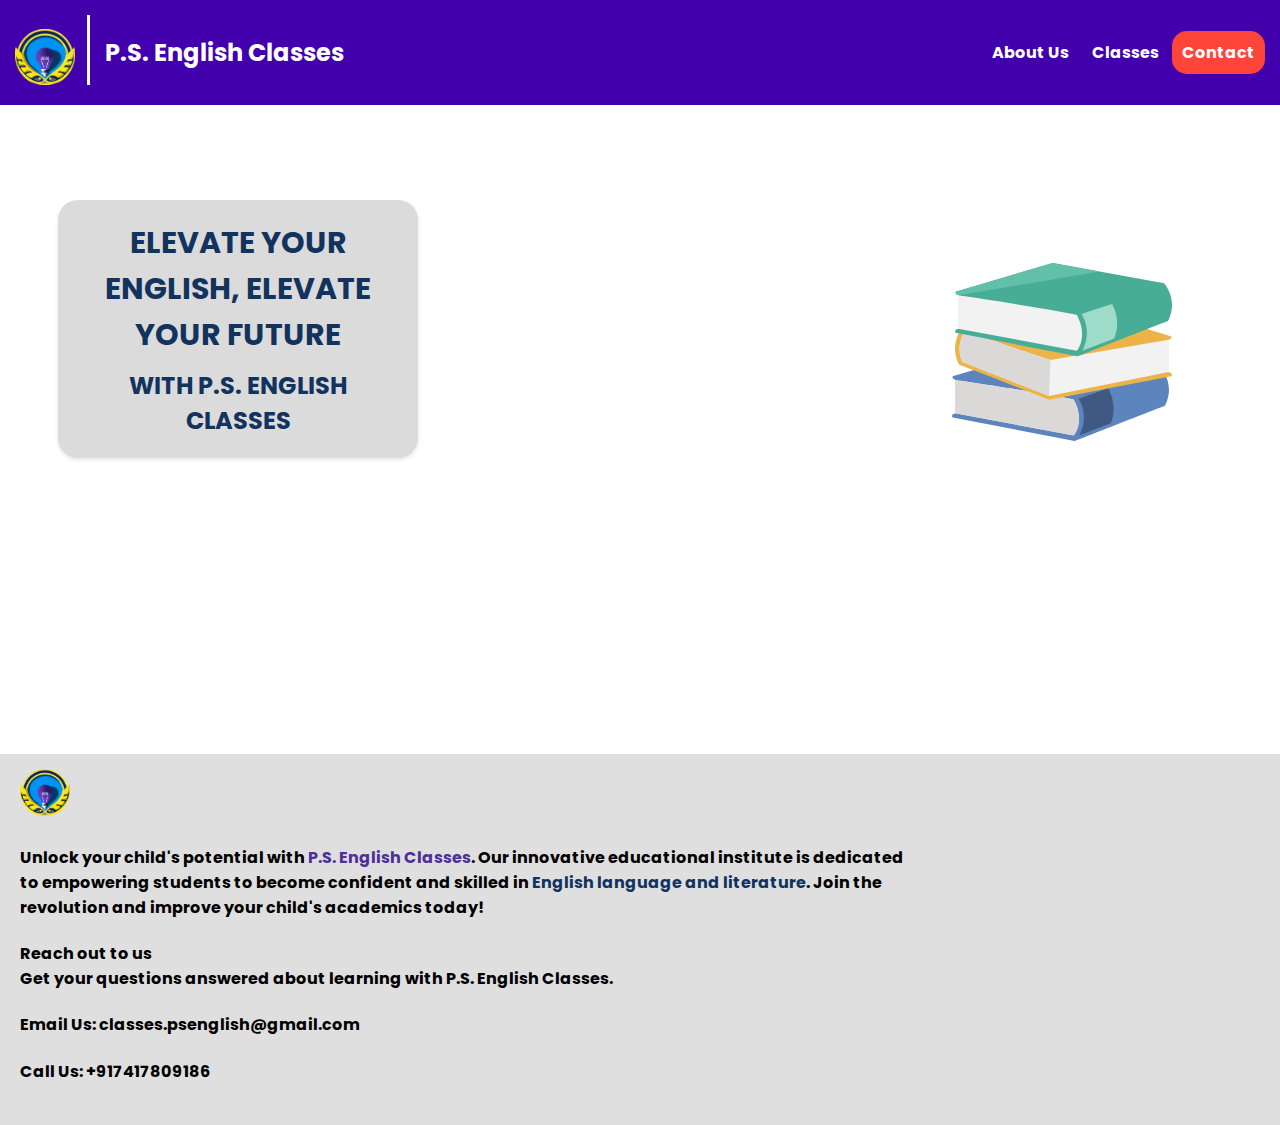
==== index.html @ e911e9af "Add files via upload" ====
<!DOCTYPE html>
<html>

<head>
  <meta charset="utf-8">
  <meta name="viewport" content="width=device-width, initial-scale=1.0">
  <title>P.S. English Classes</title>
  <link rel="icon" type="image/x-png" href="/Assets/New P.S. English Classes[Logo] Transparent.png">
  <link href="style.css" rel="stylesheet" type="text/css" />
</head>

<body>
  <div class="header">
    <div class="left-header">
      <img src="/Assets/New P.S. English Classes[Logo] Transparent.png" width="60px">
      <div class="vl"></div>
      <h2> P.S. English Classes</h2>
    </div>
    <nav>
      <a href="/about/">About Us</a>
      <a href="/classes/">Classes</a>
      <a class="maton" href="/contact/">Contact</a>
    </nav>
  </div>
  <div class="rounded-box">
    <strong>
      <h3>ELEVATE YOUR ENGLISH, ELEVATE YOUR FUTURE</h3>
    </strong>
    <h4>WITH P.S. ENGLISH CLASSES</h4>
  </div>
  <div class="book"> <img width="220px" src="/Assets/Books.svg"></div>

  <div class="footer">
    <div class="footer-right">
      <img width="50px" src="/Assets/New P.S. English Classes[Logo] Transparent.png">
      <br>
      <br>
      <h4>Unlock your child's potential with <span style="color: #4D3098;">P.S. English Classes</span>. Our innovative
        educational institute is dedicated to empowering students to become confident and skilled in <span
          style="color: #11335D;">English language and literature</span>. Join the revolution and improve your child's
        academics today!
      </h4>
      <h4>Reach out to us<br>

        Get your questions answered about learning with P.S. English Classes.</h4>
      <h4>Email Us: classes.psenglish@gmail.com</h4>
      <h4>Call Us: +917417809186</h4>
    </div>
    <div class="vls"></div>
  </div>
</body>

</html>
---- style.css ----
@import url('https://fonts.googleapis.com/css2?family=Poppins:wght@200;400&display=swap');

html {
  height: 100%;
  width: 100%;
  font-family: 'Poppins', sans-serif;
}

.header {
  background: #4200AD;
  color: white;
  position: fixed;
  top: 0px;
  left: 0px;
  width: 100%;
  padding: 15px 15px;
  z-index: 9999999;
  display: flex;
  justify-content: space-between;
  align-items: flex-end;
  vertical-align: middle;
  font-weight: bold;
}

.left-header {
  z-index: 9999999;
  display: flex;
  align-items: flex-end;
  vertical-align: middle;
}

img {
  float: left;
  position: relative;
  top: -5px;
}

h2 {
  font-weight: bold;
  position: relative;
  /* top: 10px; */
  left: 30px;
}

.vl {
  z-index: 99999999;
  border-left: 3px solid white;
  height: 70px;
  position: absolute;
  left: 90px;
  top: 15px;
  margin-left: -3px;
}

nav {
  width: auto;
  float: right;
  margin-bottom: 25px;
  margin-right: 30px;
}

nav a {
  color: white;
  text-decoration: none;
  padding: 10px;
}

.maton {
  background: #FF443A;
  padding: 10px 10px;
  border-radius: 15px;
}

.container {
  background: #DFDFDF;
  padding: 20px 15px;
  position: absolute;
  top: 600px;
  left: 35%;
  scale: 1;
}

.rounded-box {
  color: #11335D;
  border-radius: 20px;
  background-color: #dbdbdb;
  padding: 20px 30px;
  box-shadow: 0 2px 4px rgba(0, 0, 0, 0.1);
  margin: 50px;
  margin-top: 200px;
  width: 300px;
  text-align: center;
  scale: 1;
}

.rounded-box h3 {
  font-size: 30px;
  font-weight: bold;
  margin: 0 0 10px 0;
}

.rounded-box h4 {
  font-size: 24px;
  margin: 0;
}

.book {
  float: right;
  margin: 100px;
  position: relative;
  top: -340px;
  scale: 1;
}

.footer-right {
  background-color: #DFDFDF;
  padding: 20px;
  width: 70%;
}

.footer {
  background-color: #DFDFDF;
  width: 100%;
  position: absolute;
  bottom: -225px;
  left: 0px;
}


@media only screen and (max-width: 850px) {
  .book {
    float: right;
    margin: 50px;
    top: -290px;
  }

  .book img {
    width: 190px;
  }

  .rounded-box {
    scale: 0.8;
  }
}

@media only screen and (max-width: 810px) {
  .footer-right {
    width: calc(100% - 40px);
    margin: 20px;
    padding: 0px;
  }
}

@media only screen and (max-width: 750px) {
  .book {
    float: right;
    margin: 20px;
    margin-top: 50px;
    top: -260px;
  }

  .book img {
    width: 150px;
  }

  .rounded-box {
    margin: 20px;
    margin-top: 170px;
  }
}

@media only screen and (max-width: 650px) {
  .left-header h2 {
    font-size: 18px;
  }

  .vl {
    z-index: 99999999;
    border-left: 3px solid white;
    height: 60px;
    position: absolute;
    left: 90px;
    top: 10px;
    margin-left: -3px;
  }

  nav {
    width: auto;
    float: right;
    margin-bottom: 5px;
    margin-right: 30px;
    display: flex;
    justify-items: space-around;
  }

}

@media only screen and (max-width: 600px) {
  .book {
    scale: 0.5px;
    margin: 10px;
    margin-top: 70px;
  }

  .rounded-box {
    scale: 0.7;
    margin: 0px;
    margin-left: -40px;
    margin-top: 170px;
  }

  .footer {
    bottom: -125px;
  }

  .footer h4 {
    font-size: 10px;
  }

  nav {
    margin-bottom: 5px;
    margin-right: 15px;
    scale: 0.8;
  }
}

@media only screen and (max-width: 525px) {

  .vl {
    left: 60px;
    top: 15px;
    margin-left: -3px;
    height: 50px;
  }

  .left-header h2 {
    scale: 0.7;
    left: -25px;
  }

  .left-header img {
    scale: 0.7;
    left: -15px;
    top: 0px;
  }

  .left-header {
    display: flex;
    min-width: 250px;
  }

  nav {
    margin-bottom: 0px;
    scale: 0.6;
    max-height: 36x;
    margin-left: -20px;
  }

  nav a {
    white-space: nowrap;
  }

  .header {
    padding: 10px 10px;
  }

  .maton {
    background: #FF443A;
    padding: 10px 10px;
    border-radius: 12px;
    height: 30px;
  }
}

@media only screen and (max-width: 470px) {
  .book {
    scale: 0.05px;
    margin: 5px;
    margin-top: 110px;
  }

  .book img {
    width: 100px;
  }

  .rounded-box {
    scale: 0.5;
    margin: 10px;
    margin-left: -80px;
    margin-top: 150px;
  }

  nav {
    position: fixed;
    right: -60px;
    top: 17px;
  }
}

@media only screen and (max-width: 370px) {

  .vl {
    left: 52.5px;
    top: 20px;
    margin-left: -3px;
    height: 40px;
  }

  .left-header h2 {
    scale: 0.55;
    left: -50px;
    top: 2px;
  }

  .left-header img {
    scale: 0.6;
    left: -15px;
    top: 0px;
  }

  .left-header {
    display: flex;
    min-width: 250px;
  }

  nav {
    margin-bottom: 0px;
    scale: 0.6;
    max-height: 36x;
    margin-left: -20px;
  }

  nav a {
    white-space: nowrap;
  }
}
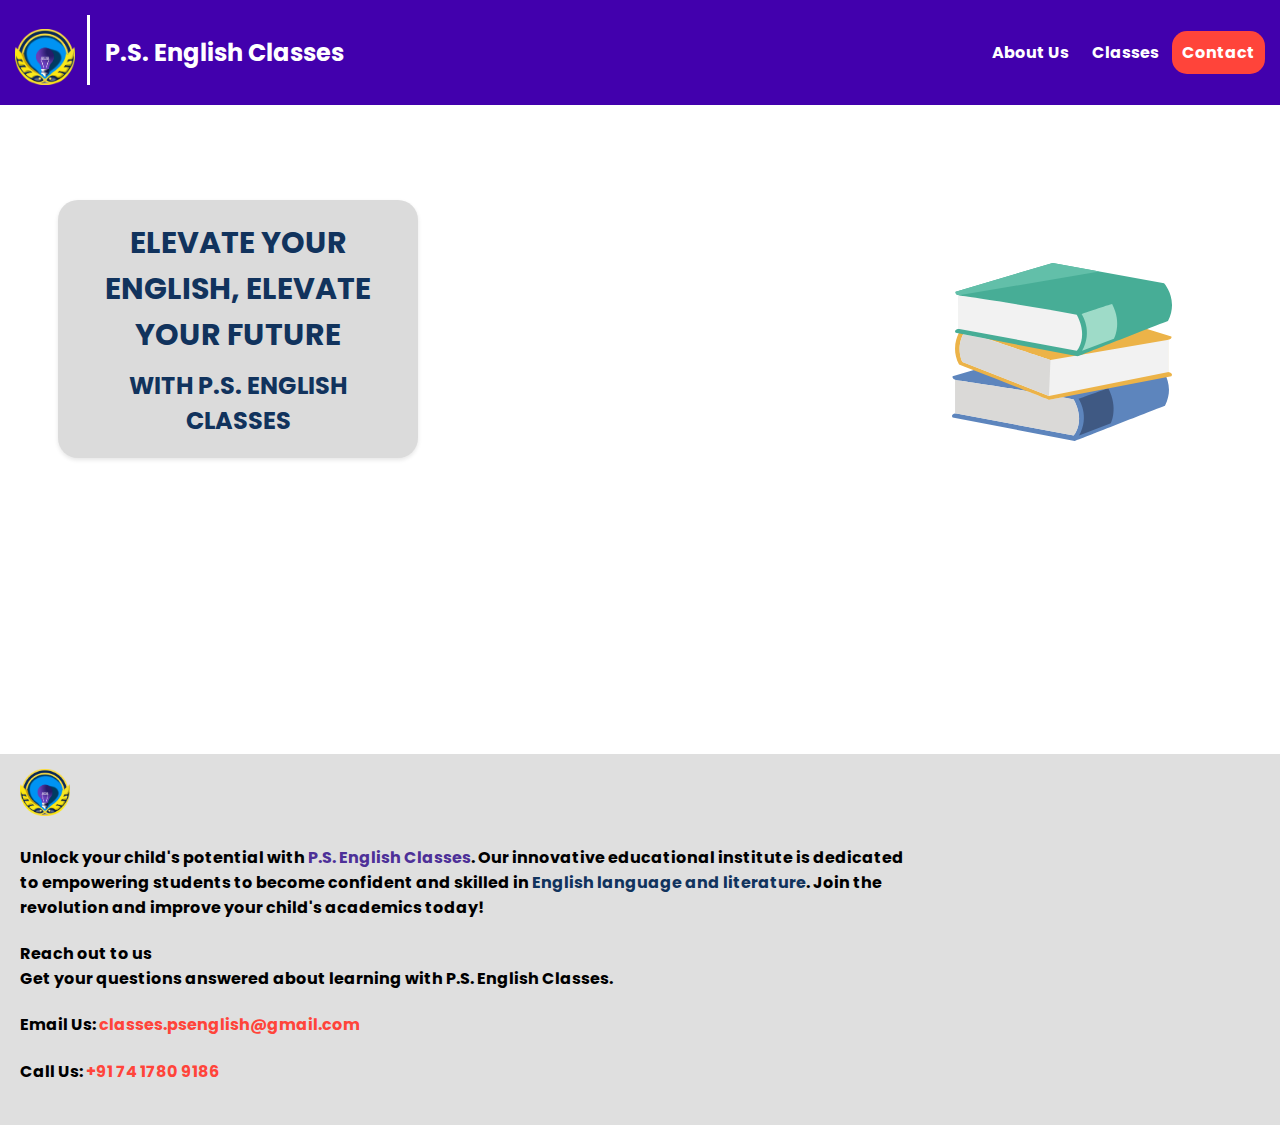
==== commit 32778883: "Add files via upload" ====
--- a/index.html
+++ b/index.html
@@ -43,8 +43,8 @@
       <h4>Reach out to us<br>
 
         Get your questions answered about learning with P.S. English Classes.</h4>
-      <h4>Email Us: classes.psenglish@gmail.com</h4>
-      <h4>Call Us: +917417809186</h4>
+        <h4>Email Us: <span style="color: #FF443A">classes.psenglish@gmail.com</span></h4>
+        <h4>Call Us: <span style="color: #FF443A">+91 74 1780 9186</span></h4>
     </div>
     <div class="vls"></div>
   </div>
